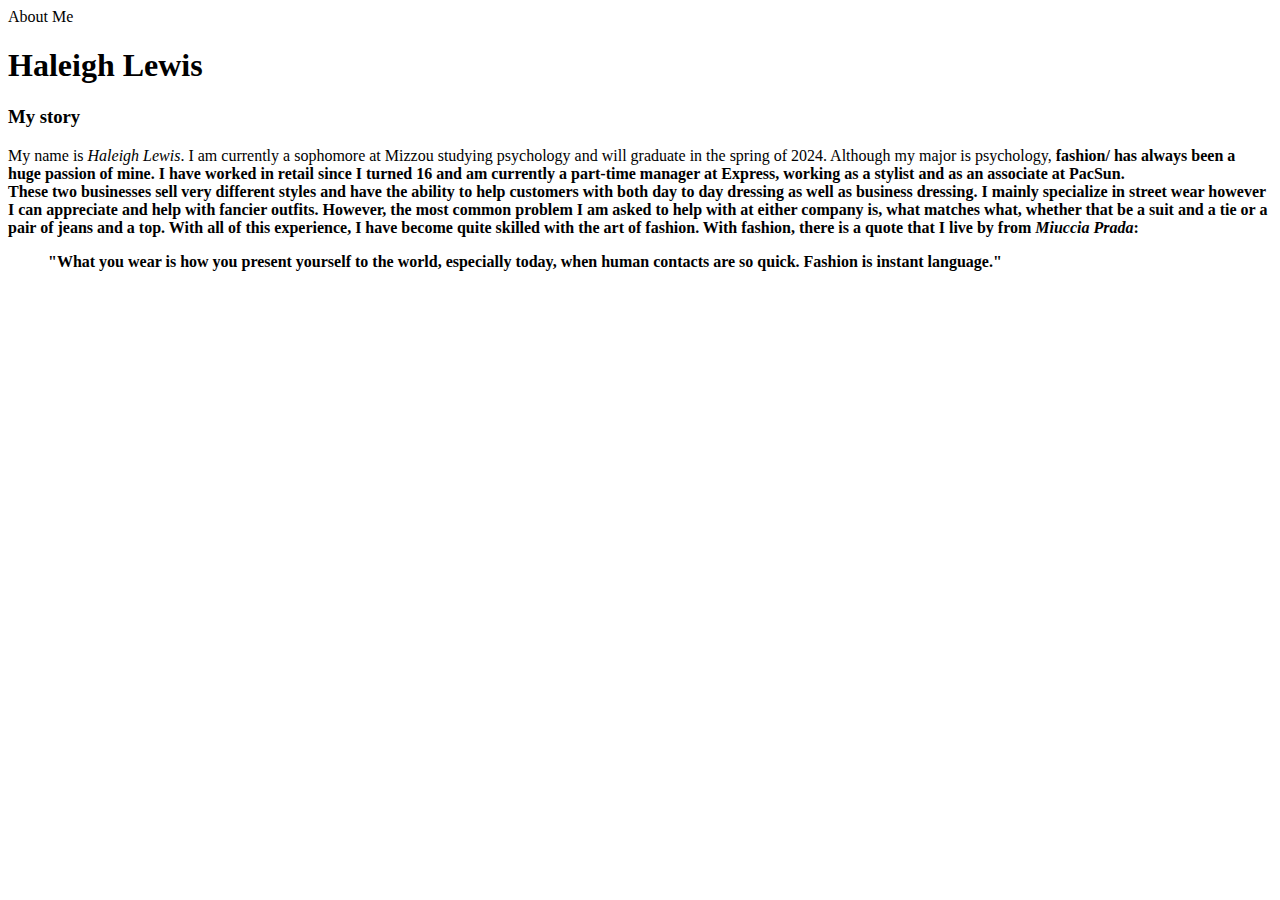
==== islt_7310/about.html @ aa9e3bc4 "Add files via upload" ====
<!DOCTYPE html>
<html lang="en-US"
    <meta charset="utf-8"
    <title>About Me</title>
<!--Title: About Me
    Use: To allow users to understand the author better
    School/Term: University of Missouri-Columbia, Spring 2022
    Developed: April 6,2022
    Tested: April 6,2022; Passed-->
<head>
    <h1>Haleigh Lewis</h1>
    <h3>My story</h3>
</head>
<p>My name is <em>Haleigh Lewis</em>. I am currently a sophomore at Mizzou studying psychology and will graduate in the spring of 2024. Although my major is psychology, <strong>fashion/<strong> has always been a huge passion of mine. I have worked in retail since I turned 16 and am currently a part-time manager at Express, working as a stylist and as an associate at PacSun. <br>These two businesses sell very different styles and have the ability to help customers with both day to day dressing as well as business dressing. I mainly specialize in street wear however I can appreciate and help with fancier outfits. However, the most common problem I am asked to help with at either company is, what matches what, whether that be a suit and a tie or a pair of jeans and a top. With all of this experience, I have become quite skilled with the art of fashion. With fashion, there is a quote that I live by from <em>Miuccia Prada</em>:<blockquote>"What you wear is how you present yourself to the world, especially today, when human contacts are so quick. Fashion is instant language."</blockquote>
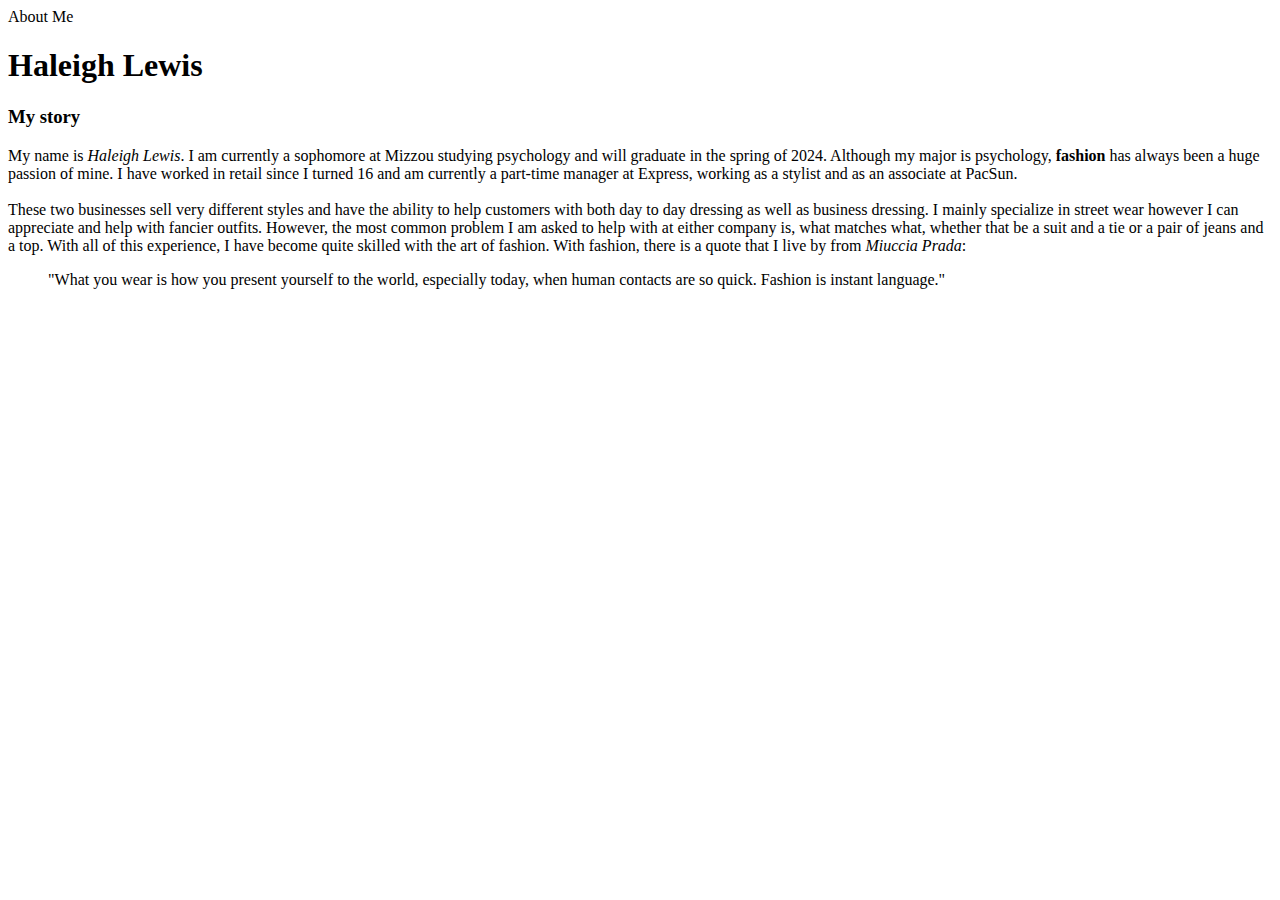
==== commit 1814064a: "Add files via upload" ====
--- a/islt_7310/about.html
+++ b/islt_7310/about.html
@@ -11,7 +11,8 @@
     <h1>Haleigh Lewis</h1>
     <h3>My story</h3>
 </head>
-<p>My name is <em>Haleigh Lewis</em>. I am currently a sophomore at Mizzou studying psychology and will graduate in the spring of 2024. Although my major is psychology, <strong>fashion/<strong> has always been a huge passion of mine. I have worked in retail since I turned 16 and am currently a part-time manager at Express, working as a stylist and as an associate at PacSun. <br>These two businesses sell very different styles and have the ability to help customers with both day to day dressing as well as business dressing. I mainly specialize in street wear however I can appreciate and help with fancier outfits. However, the most common problem I am asked to help with at either company is, what matches what, whether that be a suit and a tie or a pair of jeans and a top. With all of this experience, I have become quite skilled with the art of fashion. With fashion, there is a quote that I live by from <em>Miuccia Prada</em>:<blockquote>"What you wear is how you present yourself to the world, especially today, when human contacts are so quick. Fashion is instant language."</blockquote>
-
+<body>
+<p>My name is <em>Haleigh Lewis</em>. I am currently a sophomore at Mizzou studying psychology and will graduate in the spring of 2024. Although my major is psychology, <strong>fashion</strong> has always been a huge passion of mine. I have worked in retail since I turned 16 and am currently a part-time manager at Express, working as a stylist and as an associate at PacSun. <br><br>These two businesses sell very different styles and have the ability to help customers with both day to day dressing as well as business dressing. I mainly specialize in street wear however I can appreciate and help with fancier outfits. However, the most common problem I am asked to help with at either company is, what matches what, whether that be a suit and a tie or a pair of jeans and a top. With all of this experience, I have become quite skilled with the art of fashion. With fashion, there is a quote that I live by from <em>Miuccia Prada</em>:<blockquote>"What you wear is how you present yourself to the world, especially today, when human contacts are so quick. Fashion is instant language."</blockquote>
+</body>
  
  
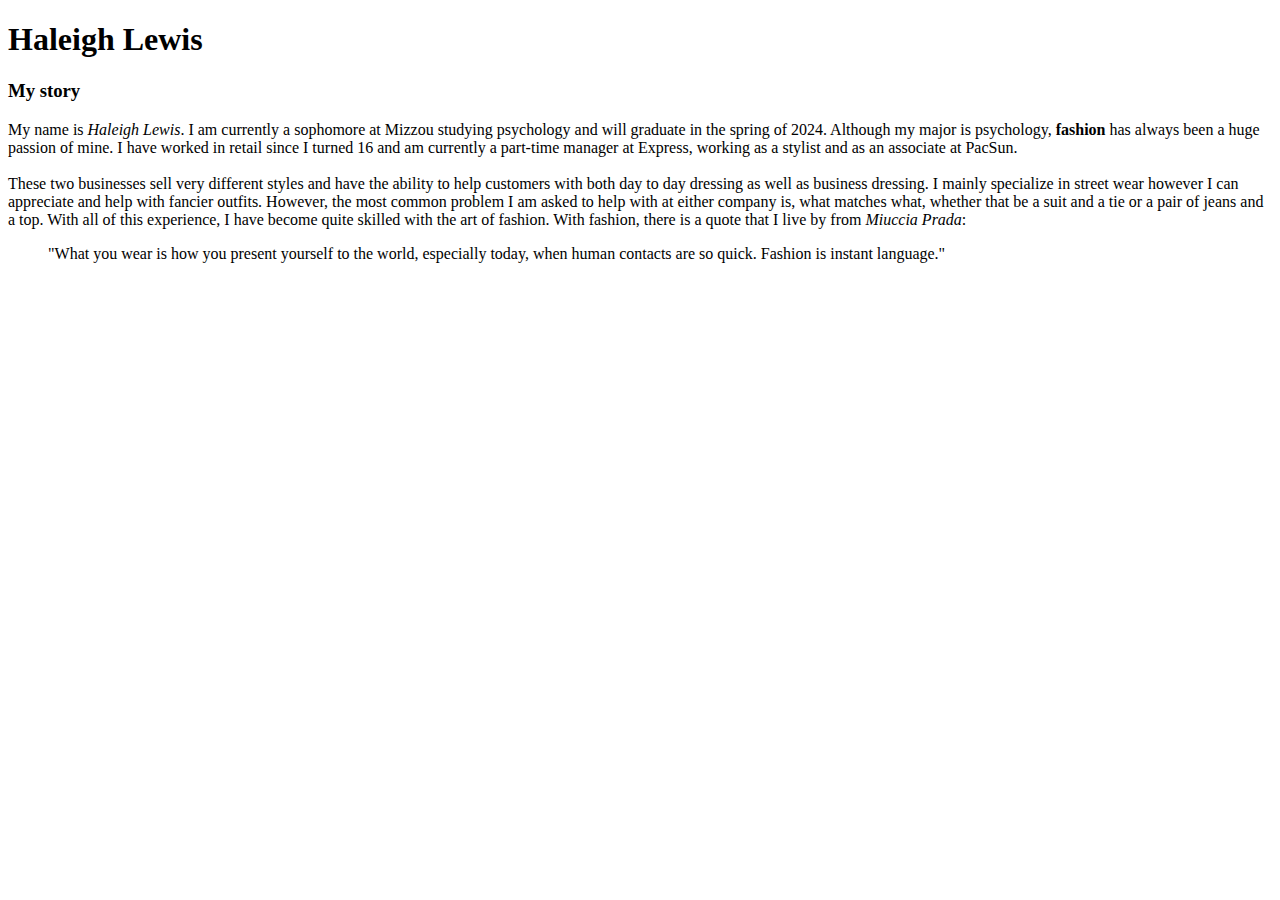
==== commit 320b4003: "Update about.html" ====
--- a/islt_7310/about.html
+++ b/islt_7310/about.html
@@ -1,16 +1,18 @@
 <!DOCTYPE html>
 <html lang="en-US"
-    <meta charset="utf-8"
+   <head>
+      <meta charset="utf-8">
     <title>About Me</title>
+</head>
 <!--Title: About Me
     Use: To allow users to understand the author better
     School/Term: University of Missouri-Columbia, Spring 2022
     Developed: April 6,2022
     Tested: April 6,2022; Passed-->
-<head>
+
     <h1>Haleigh Lewis</h1>
     <h3>My story</h3>
-</head>
+
 <body>
 <p>My name is <em>Haleigh Lewis</em>. I am currently a sophomore at Mizzou studying psychology and will graduate in the spring of 2024. Although my major is psychology, <strong>fashion</strong> has always been a huge passion of mine. I have worked in retail since I turned 16 and am currently a part-time manager at Express, working as a stylist and as an associate at PacSun. <br><br>These two businesses sell very different styles and have the ability to help customers with both day to day dressing as well as business dressing. I mainly specialize in street wear however I can appreciate and help with fancier outfits. However, the most common problem I am asked to help with at either company is, what matches what, whether that be a suit and a tie or a pair of jeans and a top. With all of this experience, I have become quite skilled with the art of fashion. With fashion, there is a quote that I live by from <em>Miuccia Prada</em>:<blockquote>"What you wear is how you present yourself to the world, especially today, when human contacts are so quick. Fashion is instant language."</blockquote>
 </body>
